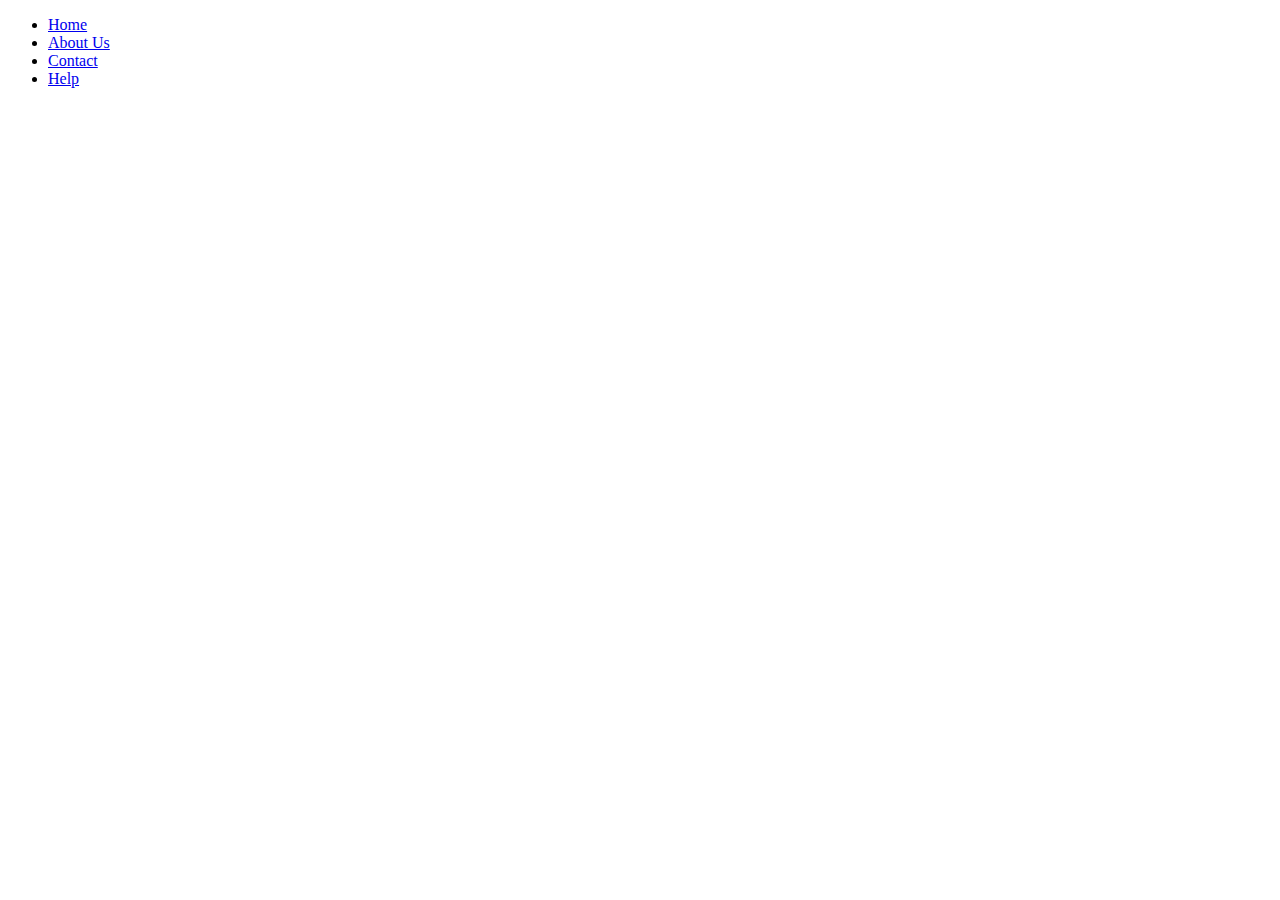
==== Web/index.html @ 1cfd021e "add project web and index file" ====
<!DOCTYPE html>
<html lang="en">
<head>
	<meta charset="UTF-8">
	<title>Home page</title>
</head>
<body>
	<div class="container">
		<ul>
			<li><a href="#">Home</a></li>
			<li><a href="#">About Us</a></li>
			<li><a href="#">Contact</a></li>
			<li><a href="#">Help</a></li>
		</ul>
	</div>
</body>
</html>
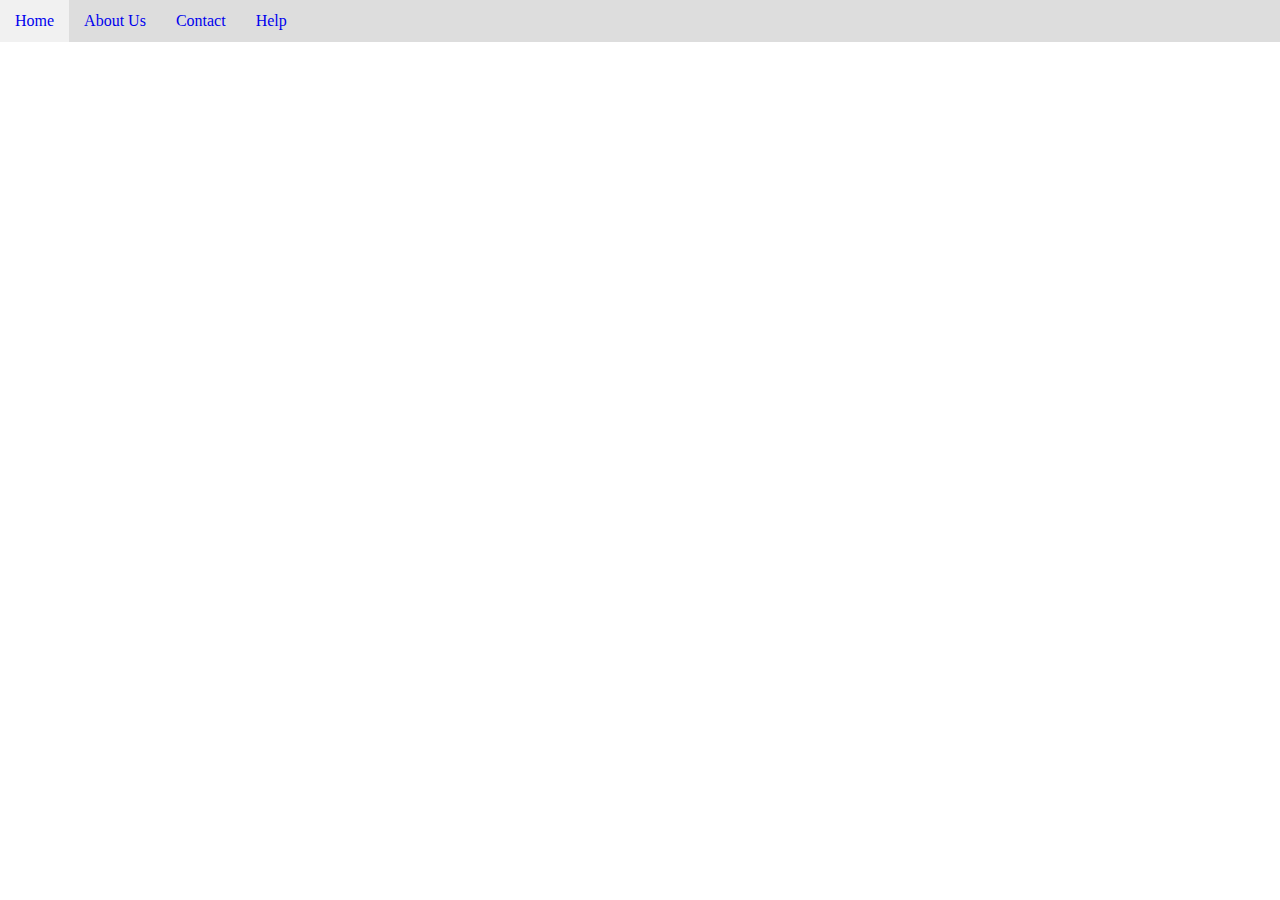
==== commit 6d81d5ca: "make navigation bar" ====
--- a/Web/index.html
+++ b/Web/index.html
@@ -3,6 +3,7 @@
 <head>
 	<meta charset="UTF-8">
 	<title>Home page</title>
+	<link rel="stylesheet" href="style.css">
 </head>
 <body>
 	<div class="container">
--- a/Web/style.css
+++ b/Web/style.css
@@ -0,0 +1,27 @@
+
+body{
+	margin: 0;
+	padding: 0;
+}
+.container{
+	background-color: #ddd;
+}
+.container ul{
+	margin: 0;
+	padding: 0;
+	overflow: hidden;
+}
+.container ul li{
+	float: left;
+	display: block;
+	padding: 12px 15px;
+}
+
+.container ul li a{
+	text-decoration: none;
+	
+}
+
+.container ul li:hover{
+	background-color: #f1f1f1;
+}
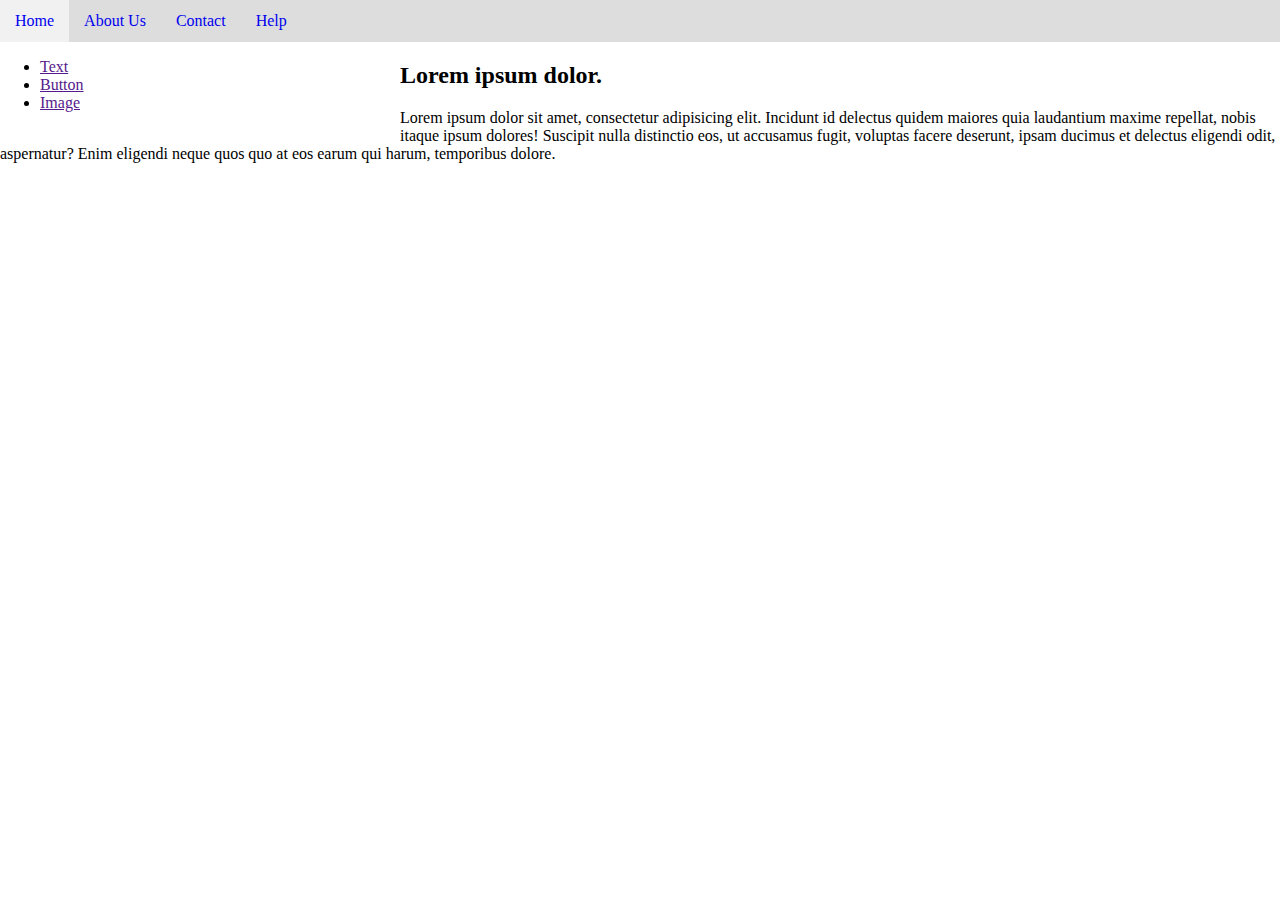
==== commit d5a52d18: "add sider bar index file" ====
--- a/Web/index.html
+++ b/Web/index.html
@@ -13,6 +13,24 @@
 			<li><a href="#">Contact</a></li>
 			<li><a href="#">Help</a></li>
 		</ul>
+
+	</div>
+	<div class="row">
+		<div class="left">
+			<div class="row">
+				<ul>
+					<li><a href="">Text</a></li>
+					<li><a href="">Button</a></li>
+					<li><a href="">Image</a></li>
+				</ul>
+			</div>
+		</div>
+		<div class="right">
+			<div class="content">
+				<h2>Lorem ipsum dolor.</h2>
+				<p>Lorem ipsum dolor sit amet, consectetur adipisicing elit. Incidunt id delectus quidem maiores quia laudantium maxime repellat, nobis itaque ipsum dolores! Suscipit nulla distinctio eos, ut accusamus fugit, voluptas facere deserunt, ipsam ducimus et delectus eligendi odit, aspernatur? Enim eligendi neque quos quo at eos earum qui harum, temporibus dolore.</p>
+			</div>
+		</div>
 	</div>
 </body>
 </html>--- a/Web/style.css
+++ b/Web/style.css
@@ -5,6 +5,7 @@
 }
 .container{
 	background-color: #ddd;
+	
 }
 .container ul{
 	margin: 0;
@@ -25,3 +26,17 @@
 .container ul li:hover{
 	background-color: #f1f1f1;
 }
+.row{
+	overflow: hidden;
+}
+
+.left{
+	float: left;
+	width: 400px;
+}
+.right{
+	
+}
+.row::after{
+	clear: both;
+}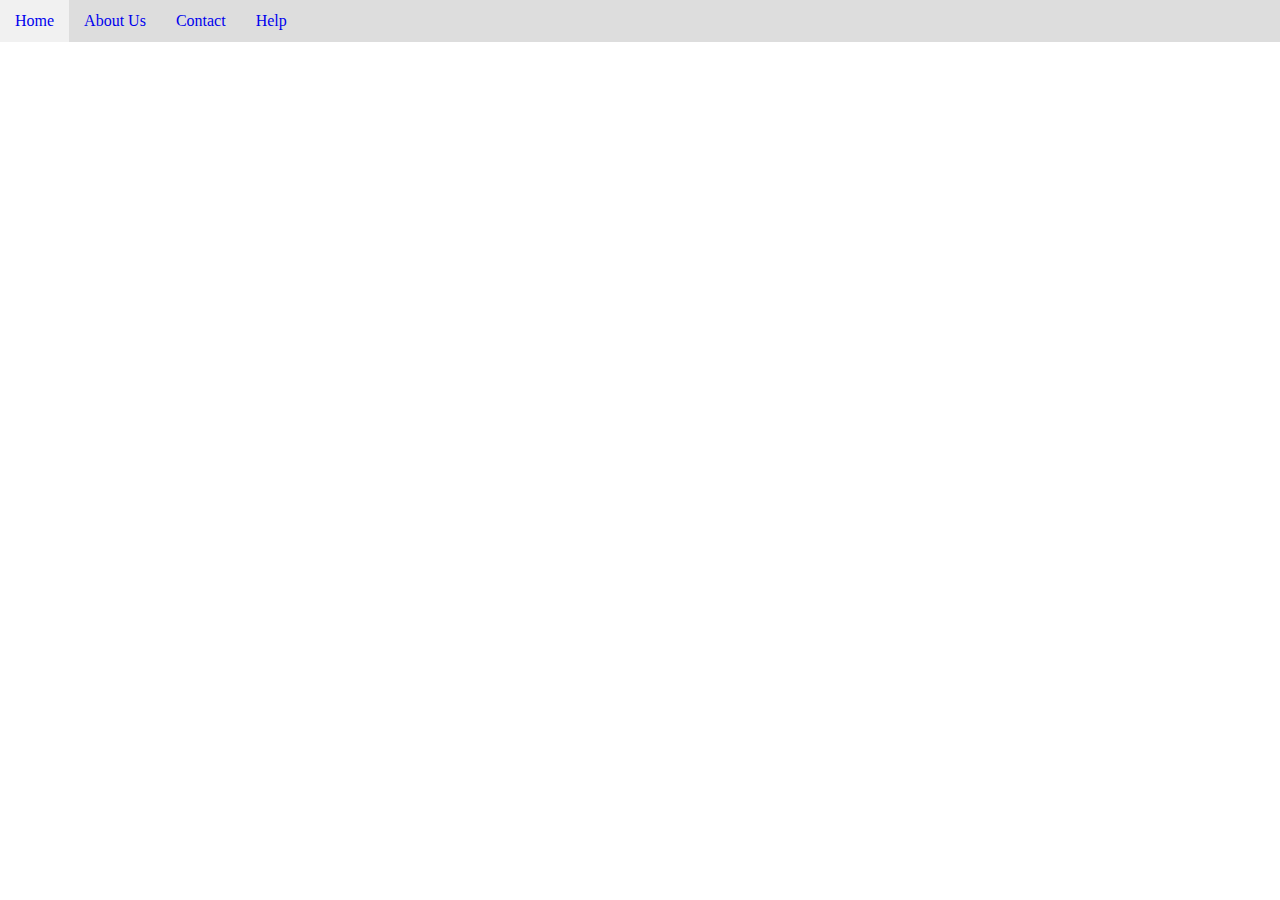
==== commit 327a1d9f: "Revert "add sider bar index file"" ====
--- a/Web/index.html
+++ b/Web/index.html
@@ -13,24 +13,6 @@
 			<li><a href="#">Contact</a></li>
 			<li><a href="#">Help</a></li>
 		</ul>
-
-	</div>
-	<div class="row">
-		<div class="left">
-			<div class="row">
-				<ul>
-					<li><a href="">Text</a></li>
-					<li><a href="">Button</a></li>
-					<li><a href="">Image</a></li>
-				</ul>
-			</div>
-		</div>
-		<div class="right">
-			<div class="content">
-				<h2>Lorem ipsum dolor.</h2>
-				<p>Lorem ipsum dolor sit amet, consectetur adipisicing elit. Incidunt id delectus quidem maiores quia laudantium maxime repellat, nobis itaque ipsum dolores! Suscipit nulla distinctio eos, ut accusamus fugit, voluptas facere deserunt, ipsam ducimus et delectus eligendi odit, aspernatur? Enim eligendi neque quos quo at eos earum qui harum, temporibus dolore.</p>
-			</div>
-		</div>
 	</div>
 </body>
 </html>--- a/Web/style.css
+++ b/Web/style.css
@@ -5,7 +5,6 @@
 }
 .container{
 	background-color: #ddd;
-	
 }
 .container ul{
 	margin: 0;
@@ -26,17 +25,3 @@
 .container ul li:hover{
 	background-color: #f1f1f1;
 }
-.row{
-	overflow: hidden;
-}
-
-.left{
-	float: left;
-	width: 400px;
-}
-.right{
-	
-}
-.row::after{
-	clear: both;
-}